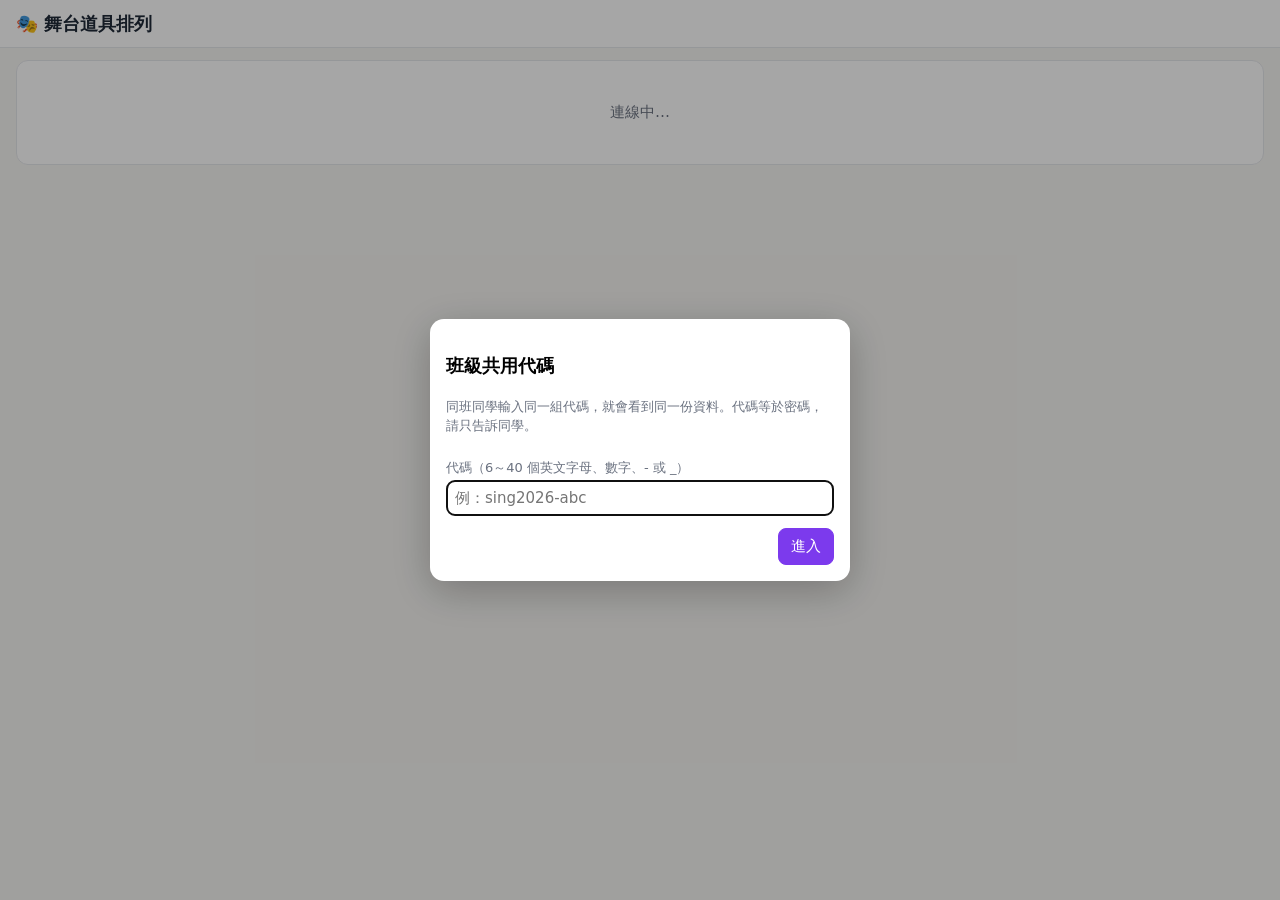
==== index.html @ 6cffd24e "Demo: output layout preview with scene name and prop list with counts beside the stage view Co-Autho" ====
<!doctype html>
<html lang="zh-Hant">
<head>
<meta charset="utf-8">
<meta name="viewport" content="width=device-width,initial-scale=1">
<title>舞台道具排列</title>
<link rel="stylesheet" href="style.css?v=202611250448">
</head>
<body>
<header class="top no-print">
  <h1><a href="#" data-act="home" class="homelink">🎭 舞台道具排列</a></h1>
  <div class="evbar"></div>
  <div class="datamenu"><span id="cloudBox"></span>
  </div>
</header>
<nav class="tabs no-print" id="tabs">
  <button data-tab="editor">排列舞台</button>
  <button data-tab="props">道具庫</button>
  <button data-tab="output">輸出</button>
</nav>
<main id="main"></main>
<dialog id="dlg"></dialog>
<script src="firebase-config.js?v=202611250448"></script>
<script src="app.js?v=202611250448"></script>
</body>
</html>
---- style.css ----
:root{--bg:#f6f5f2;--card:#fff;--ink:#1f2937;--mute:#6b7280;--line:#e5e7eb;--accent:#7c3aed;
--theatre:#3b82f6;--personal:#c2410c;--actor:#16a34a;--danger:#dc2626}
*{box-sizing:border-box}
body{margin:0;background:var(--bg);color:var(--ink);font:15px/1.5 system-ui,-apple-system,"Noto Sans TC","Microsoft JhengHei",sans-serif}
button,.btn,select,input,textarea{font:inherit}
button,.btn{background:var(--card);border:1px solid var(--line);border-radius:8px;padding:6px 12px;cursor:pointer;color:var(--ink);display:inline-block}
button:hover,.btn:hover{border-color:var(--accent)}
button.primary{background:var(--accent);color:#fff;border-color:var(--accent)}
button.danger{color:var(--danger)}
button.small{padding:2px 8px;font-size:13px}
input,select,textarea{border:1px solid var(--line);border-radius:8px;padding:6px 8px;background:#fff;max-width:100%}
.top{display:flex;flex-wrap:wrap;gap:10px 16px;align-items:center;padding:10px 16px;background:var(--card);border-bottom:1px solid var(--line)}
.top h1{font-size:18px;margin:0}
.evbar{display:flex;flex-wrap:wrap;gap:6px;flex:1}
.evbar select{min-width:200px}
.tabs{display:flex;gap:4px;padding:8px 16px 0;overflow-x:auto}
.tabs button{border-radius:8px 8px 0 0;border-bottom:none;background:#ece9e3;white-space:nowrap}
.tabs button.on{background:var(--card);font-weight:600;color:var(--accent)}
main{padding:12px 16px 40px;max-width:1400px;margin:0 auto}
.card{background:var(--card);border:1px solid var(--line);border-radius:12px;padding:12px 14px;margin-bottom:12px}
.card h2,.card h3{margin:0 0 8px;font-size:16px}
.muted{color:var(--mute);font-size:13px}
.empty{text-align:center;padding:40px 10px;color:var(--mute)}
.editor{display:grid;grid-template-columns:280px 1fr;gap:12px;align-items:start}
@media(max-width:820px){.editor{grid-template-columns:1fr}}
.stagewrap svg{width:calc(var(--z,1)*100%);height:auto;display:block;touch-action:none;background:#fff;border-radius:8px}
#stageBox{overflow:auto;max-height:80vh;touch-action:none;border-radius:8px;cursor:grab}
.stagewrap .g{cursor:grab}
.stagewrap .g:active{cursor:grabbing}
.plist{max-height:340px;overflow:auto;margin-top:6px}
.prow{display:flex;align-items:center;gap:6px;padding:4px 2px;border-bottom:1px solid var(--line)}
.prow .nm{flex:1;min-width:0}
.prow .nm b{display:block;overflow:hidden;text-overflow:ellipsis;white-space:nowrap}
.dot{display:inline-block;width:10px;height:10px;border-radius:50%;margin-right:4px}
.dot.theatre{background:var(--theatre)}.dot.personal{background:var(--personal)}.dot.actor{background:var(--actor)}
.chips{display:flex;gap:4px;flex-wrap:wrap;margin:6px 0}
.chips button{padding:1px 8px;font-size:13px;border-radius:99px}
.chips button.on{background:var(--accent);color:#fff;border-color:var(--accent)}
.grid2{display:grid;grid-template-columns:repeat(auto-fit,minmax(130px,1fr));gap:8px}
label.f{display:flex;flex-direction:column;font-size:13px;color:var(--mute);gap:2px}
label.f input,label.f select,label.f textarea{color:var(--ink);font-size:15px}
table{border-collapse:collapse;width:100%}
th,td{text-align:left;padding:5px 8px;border-bottom:1px solid var(--line);font-size:14px}
th{background:#faf9f7}
.tag{display:inline-block;border-radius:99px;padding:0 8px;font-size:12px;color:#fff}
.tag.theatre{background:var(--theatre)}.tag.personal{background:var(--personal)}.tag.actor{background:var(--actor)}
.toolbar{display:flex;flex-wrap:wrap;gap:8px;align-items:center;margin-bottom:10px}
dialog{border:none;border-radius:14px;padding:16px;width:min(420px,94vw);box-shadow:0 10px 40px rgba(0,0,0,.25)}
dialog::backdrop{background:rgba(0,0,0,.35)}
dialog .row{display:flex;gap:8px;justify-content:flex-end;margin-top:12px}
.sheet h2{margin:16px 0 6px}
.sheet .pg{margin-bottom:20px}
.legend{display:flex;gap:12px;font-size:13px;margin:4px 0}
@media print{
  body{background:#fff}.no-print{display:none!important}
  main{padding:0;max-width:none}.card{border:none;padding:0}
  .pg-break{break-before:page}
  .sheet .pg{break-inside:avoid}
}
.sheet svg{width:100%;max-width:860px;height:auto;display:block}
.scenebar .chips button{padding:4px 12px;font-size:14px}
.scenebar .toolbar{margin:6px 0}

.homelink{color:inherit;text-decoration:none}
.evcard{display:flex;align-items:center;gap:10px;padding:8px 0;border-bottom:1px solid var(--line)}
.evcard>div{flex:1;min-width:0}
.crumb{display:flex;flex-wrap:wrap;align-items:center;gap:8px;padding:8px 14px}
.crumbt{flex:1;min-width:160px}
[hidden]{display:none!important}
.stagewrap .rot{cursor:crosshair}

.zoombar{display:flex;gap:6px;align-items:center;margin:0 0 6px;flex-wrap:wrap}
.zoombar span{min-width:44px;text-align:center;font-size:13px;color:var(--mute)}
.selTools{display:none;gap:6px;padding:8px 0 0;flex-wrap:wrap}
.stagewrap.full{position:fixed;inset:0;z-index:100;margin:0;border-radius:0;display:flex;flex-direction:column;overflow:hidden;padding:8px 10px}
.stagewrap.full #stageBox{flex:1;max-height:none}
.stagewrap.full .selTools{display:flex}
body.noscroll{overflow:hidden}
.nudge{display:flex;gap:6px;flex-wrap:wrap;align-items:center;margin-top:8px}
details.card>summary{cursor:pointer;font-weight:600;list-style:revert}
.plrow{cursor:pointer}.plrow.sel{background:#f3e8ff}
.warn{color:var(--danger)}

.num{display:inline-block;min-width:22px;text-align:center;border-radius:99px;color:#fff;padding:0 6px;font-size:12px;-webkit-print-color-adjust:exact;print-color-adjust:exact}
.palsel{display:inline-flex;align-items:center;gap:4px;font-size:13px;color:var(--mute)}
.palsel select{padding:2px 6px;font-size:13px}
.numtbl{margin-top:4px}
@media print{svg,.dot,.tag{-webkit-print-color-adjust:exact;print-color-adjust:exact}}
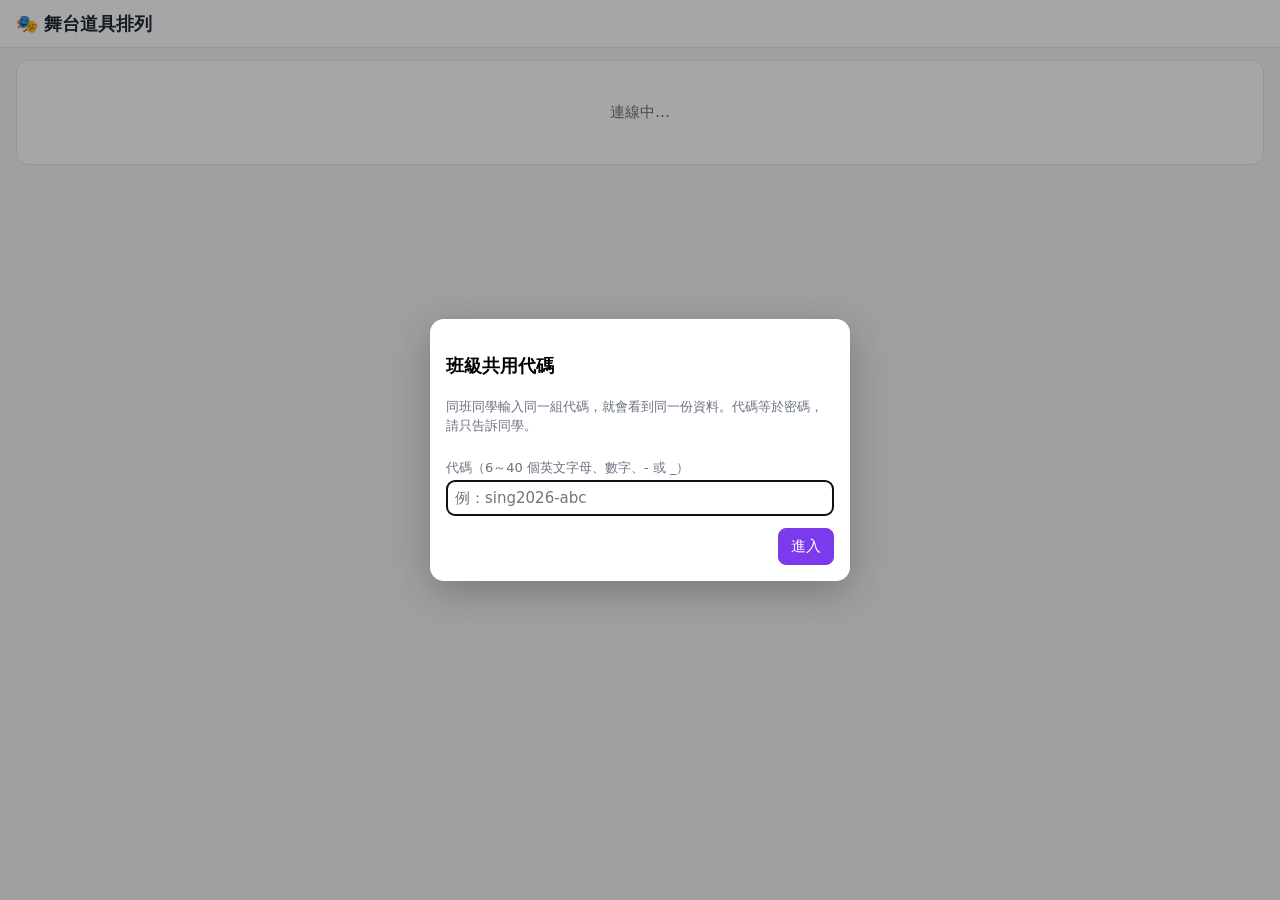
==== commit 87722df2: "Output: per-scene sheet with stage view and prop list/counts side by side; summary view includes eve" ====
--- a/index.html
+++ b/index.html
@@ -4,7 +4,7 @@
 <meta charset="utf-8">
 <meta name="viewport" content="width=device-width,initial-scale=1">
 <title>舞台道具排列</title>
-<link rel="stylesheet" href="style.css?v=202611250448">
+<link rel="stylesheet" href="style.css?v=202611250452">
 </head>
 <body>
 <header class="top no-print">
@@ -20,7 +20,7 @@
 </nav>
 <main id="main"></main>
 <dialog id="dlg"></dialog>
-<script src="firebase-config.js?v=202611250448"></script>
-<script src="app.js?v=202611250448"></script>
+<script src="firebase-config.js?v=202611250452"></script>
+<script src="app.js?v=202611250452"></script>
 </body>
 </html>
--- a/style.css
+++ b/style.css
@@ -86,3 +86,14 @@
 .palsel select{padding:2px 6px;font-size:13px}
 .numtbl{margin-top:4px}
 @media print{svg,.dot,.tag{-webkit-print-color-adjust:exact;print-color-adjust:exact}}
+
+.sheetrow{display:grid;grid-template-columns:minmax(0,1.6fr) minmax(240px,1fr);gap:18px;align-items:start;margin-bottom:18px}
+@media (max-width:760px){.sheetrow{grid-template-columns:1fr}}
+.sh-name{font-size:24px;font-weight:700;color:#7c3aed;line-height:1.2}
+.sh-title{font-size:16px;font-weight:600}
+.sh-head{margin-bottom:8px}
+table.plist td,table.plist th{padding:4px 6px;vertical-align:middle}
+table.plist .r{text-align:right;width:56px}
+table.plist .total td{border-top:2px solid #374151;background:#f9fafb;font-size:13px}
+@page{size:A4 landscape;margin:10mm}
+@media print{.sheetrow{grid-template-columns:1.6fr 1fr;break-inside:avoid;margin-bottom:10px}}
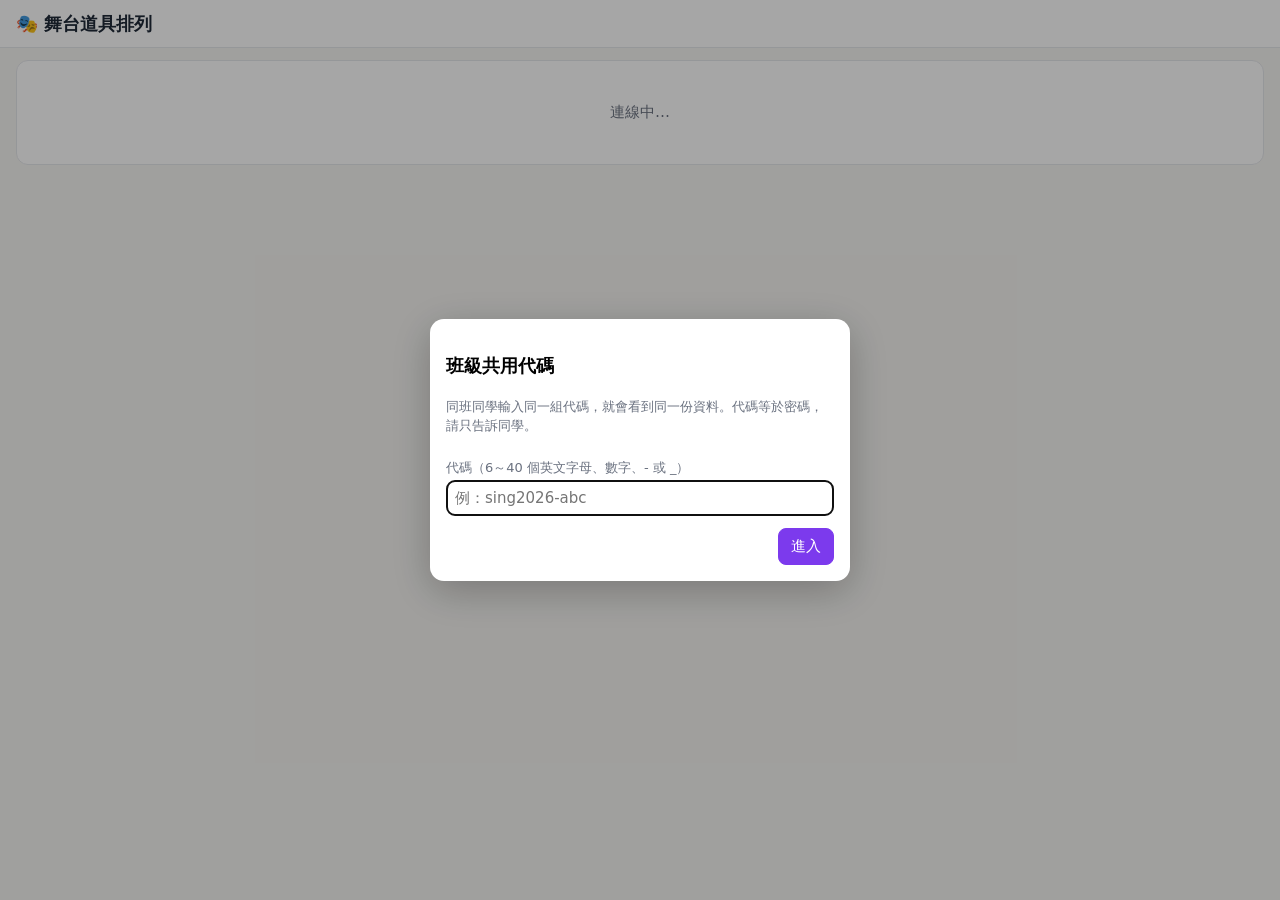
==== commit 19d4cf60: "Print: without 'one page per person', shrink stage views so two people fit per page Co-Authored-By: " ====
--- a/index.html
+++ b/index.html
@@ -4,7 +4,7 @@
 <meta charset="utf-8">
 <meta name="viewport" content="width=device-width,initial-scale=1">
 <title>舞台道具排列</title>
-<link rel="stylesheet" href="style.css?v=202611250452">
+<link rel="stylesheet" href="style.css?v=202611250456">
 </head>
 <body>
 <header class="top no-print">
@@ -20,7 +20,7 @@
 </nav>
 <main id="main"></main>
 <dialog id="dlg"></dialog>
-<script src="firebase-config.js?v=202611250452"></script>
-<script src="app.js?v=202611250452"></script>
+<script src="firebase-config.js?v=202611250456"></script>
+<script src="app.js?v=202611250456"></script>
 </body>
 </html>
--- a/style.css
+++ b/style.css
@@ -97,3 +97,4 @@
 table.plist .total td{border-top:2px solid #374151;background:#f9fafb;font-size:13px}
 @page{size:A4 landscape;margin:10mm}
 @media print{.sheetrow{grid-template-columns:1.6fr 1fr;break-inside:avoid;margin-bottom:10px}}
+@media print{.sheetrow.compact .sh-fig svg{height:84mm;width:100%}}   /* 沒勾「每人一頁」：縮小俯視圖，一頁可放兩個人 */
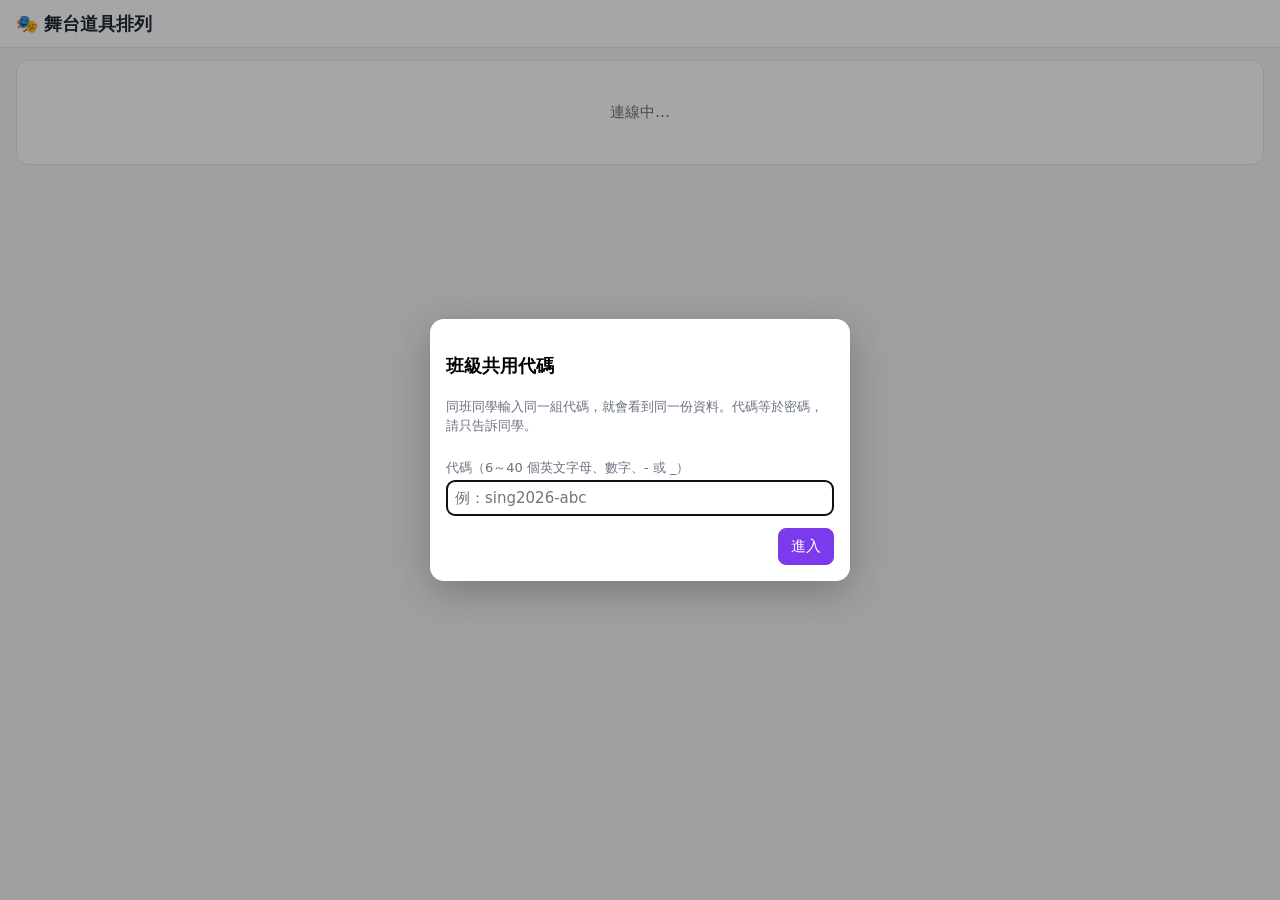
==== commit 6bbb6e0c: "Print: fix wasted space (no fixed block height, no forced landscape), let summary table span pages w" ====
--- a/index.html
+++ b/index.html
@@ -4,7 +4,7 @@
 <meta charset="utf-8">
 <meta name="viewport" content="width=device-width,initial-scale=1">
 <title>舞台道具排列</title>
-<link rel="stylesheet" href="style.css?v=202611250456">
+<link rel="stylesheet" href="style.css?v=202611250458">
 </head>
 <body>
 <header class="top no-print">
@@ -20,7 +20,7 @@
 </nav>
 <main id="main"></main>
 <dialog id="dlg"></dialog>
-<script src="firebase-config.js?v=202611250456"></script>
-<script src="app.js?v=202611250456"></script>
+<script src="firebase-config.js?v=202611250458"></script>
+<script src="app.js?v=202611250458"></script>
 </body>
 </html>
--- a/style.css
+++ b/style.css
@@ -95,6 +95,9 @@
 table.plist td,table.plist th{padding:4px 6px;vertical-align:middle}
 table.plist .r{text-align:right;width:56px}
 table.plist .total td{border-top:2px solid #374151;background:#f9fafb;font-size:13px}
-@page{size:A4 landscape;margin:10mm}
 @media print{.sheetrow{grid-template-columns:1.6fr 1fr;break-inside:avoid;margin-bottom:10px}}
-@media print{.sheetrow.compact .sh-fig svg{height:84mm;width:100%}}   /* 沒勾「每人一頁」：縮小俯視圖，一頁可放兩個人 */
+@media print{
+  .sheet .pg:not(.sheetrow){break-inside:auto}              /* 總清單很長時可以跨頁，不要整個被推到下一頁 */
+  .sheet thead{display:table-header-group}                    /* 跨頁時每頁重複表頭 */
+  .sheet tr{break-inside:avoid}
+}
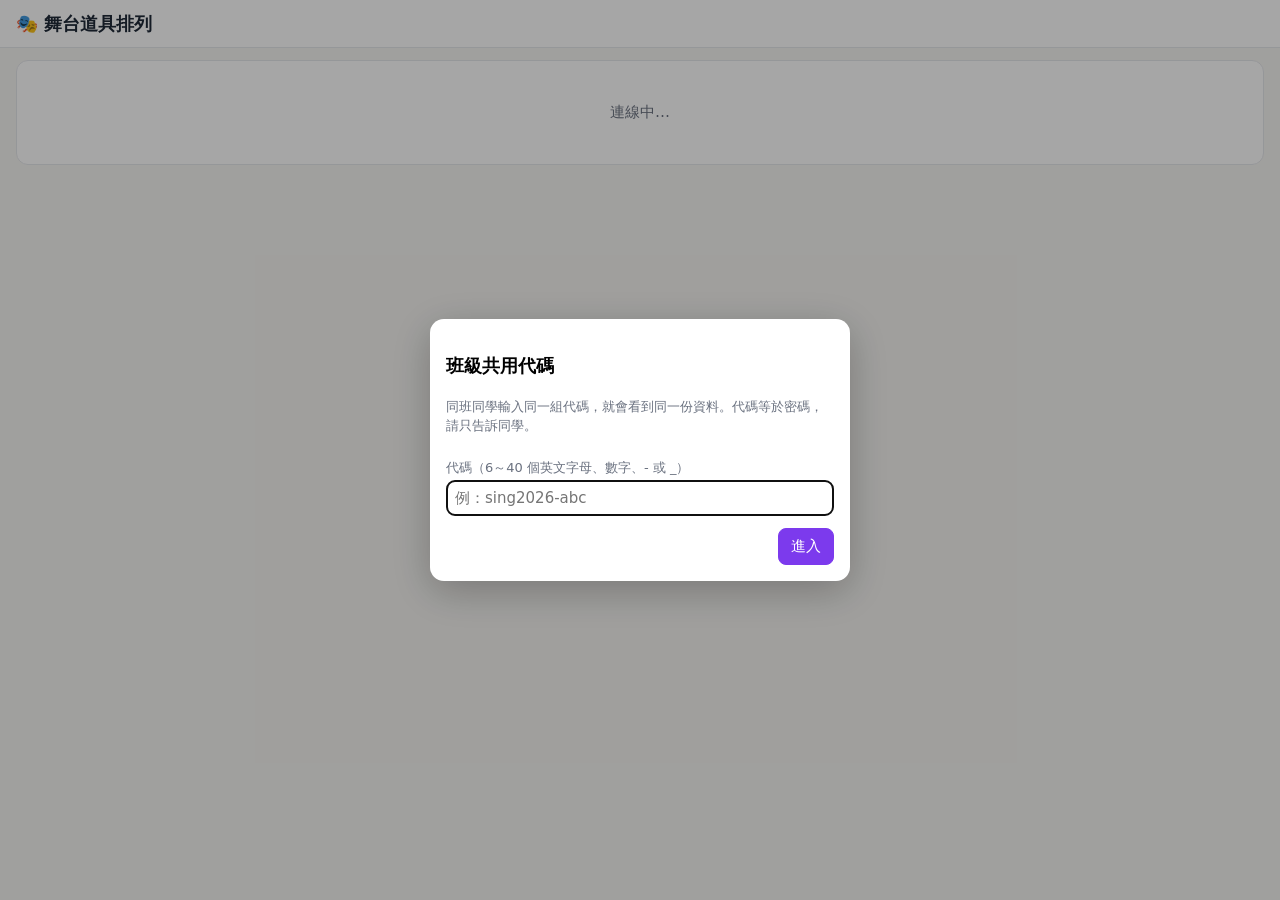
==== commit f04e31a0: "Demo: phone-friendly scene header, empty-scene option, carried-on props, new-event copy preview Co-A" ====
--- a/index.html
+++ b/index.html
@@ -4,7 +4,7 @@
 <meta charset="utf-8">
 <meta name="viewport" content="width=device-width,initial-scale=1">
 <title>舞台道具排列</title>
-<link rel="stylesheet" href="style.css?v=202611250458">
+<link rel="stylesheet" href="style.css?v=202611251912">
 </head>
 <body>
 <header class="top no-print">
@@ -20,7 +20,7 @@
 </nav>
 <main id="main"></main>
 <dialog id="dlg"></dialog>
-<script src="firebase-config.js?v=202611250458"></script>
-<script src="app.js?v=202611250458"></script>
+<script src="firebase-config.js?v=202611251912"></script>
+<script src="app.js?v=202611251912"></script>
 </body>
 </html>
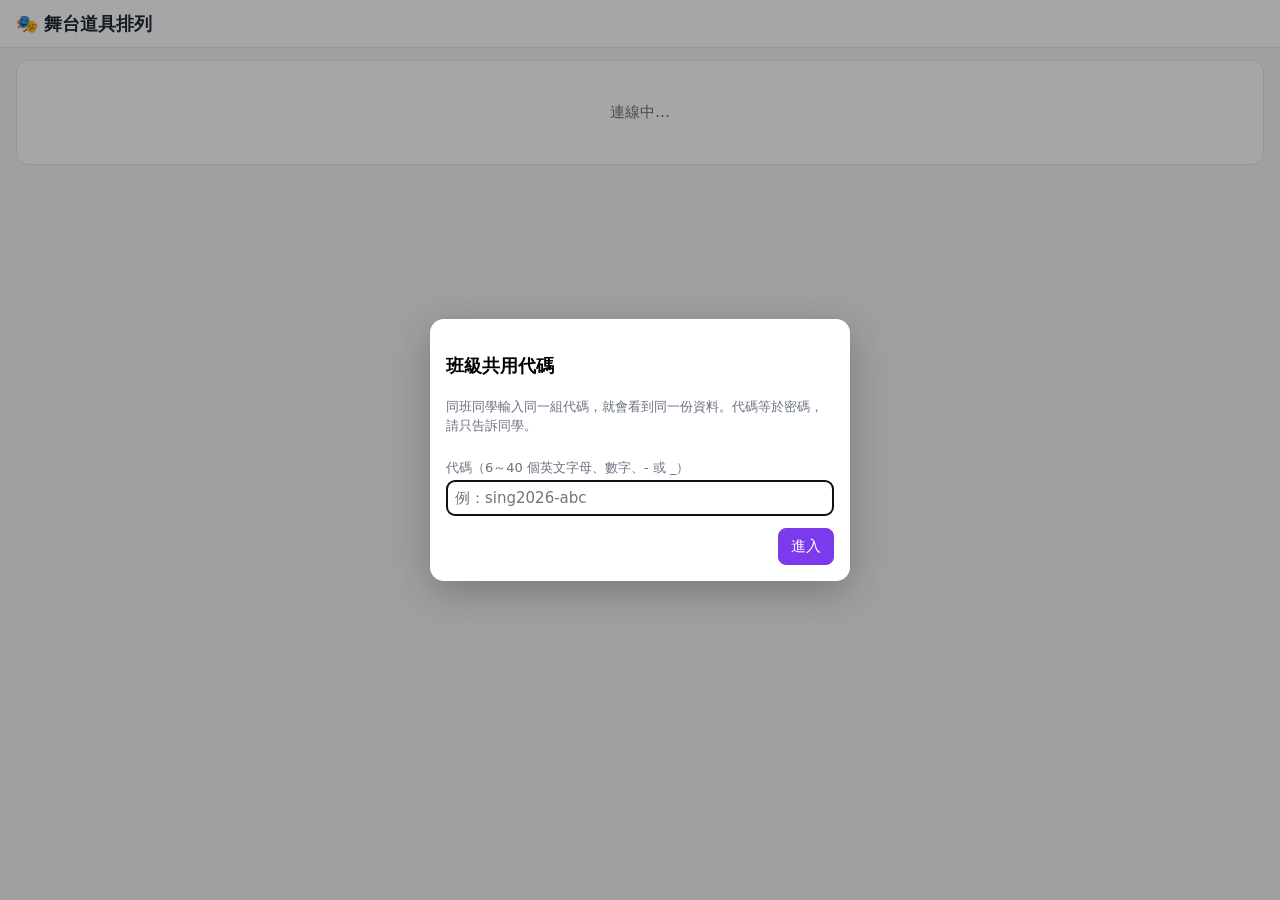
==== commit 8086f965: "Demo: pick individual theatre props from other venues and copy them to this venue Co-Authored-By: Cl" ====
--- a/index.html
+++ b/index.html
@@ -4,7 +4,7 @@
 <meta charset="utf-8">
 <meta name="viewport" content="width=device-width,initial-scale=1">
 <title>舞台道具排列</title>
-<link rel="stylesheet" href="style.css?v=202611251912">
+<link rel="stylesheet" href="style.css?v=202611251919">
 </head>
 <body>
 <header class="top no-print">
@@ -20,7 +20,7 @@
 </nav>
 <main id="main"></main>
 <dialog id="dlg"></dialog>
-<script src="firebase-config.js?v=202611251912"></script>
-<script src="app.js?v=202611251912"></script>
+<script src="firebase-config.js?v=202611251919"></script>
+<script src="app.js?v=202611251919"></script>
 </body>
 </html>
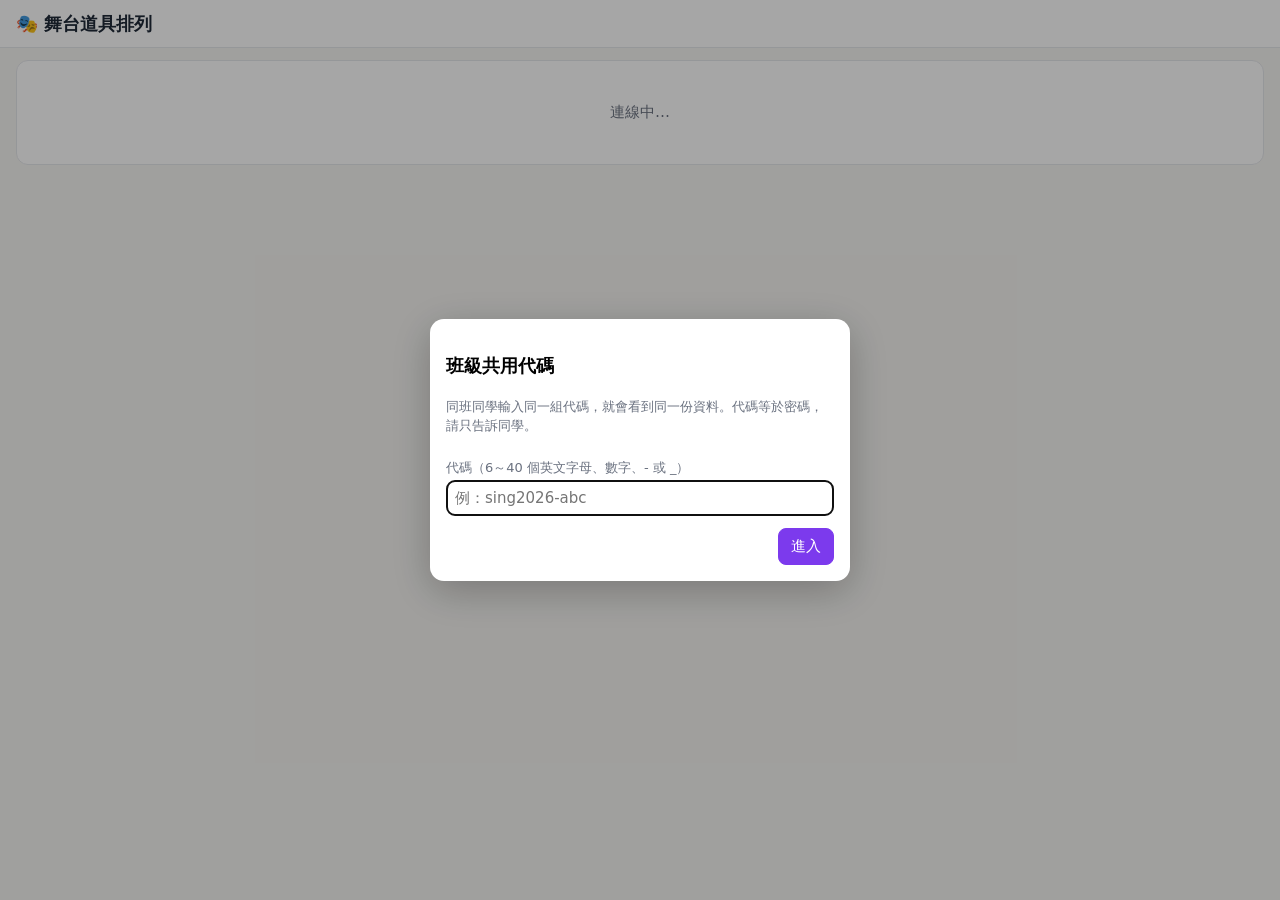
==== commit a767d3bf: "Add beta/: full simulated copy of the app with venue prop libraries, carried-on props, empty-scene o" ====
--- a/index.html
+++ b/index.html
@@ -4,7 +4,7 @@
 <meta charset="utf-8">
 <meta name="viewport" content="width=device-width,initial-scale=1">
 <title>舞台道具排列</title>
-<link rel="stylesheet" href="style.css?v=202611251919">
+<link rel="stylesheet" href="style.css?v=202611251924">
 </head>
 <body>
 <header class="top no-print">
@@ -20,7 +20,7 @@
 </nav>
 <main id="main"></main>
 <dialog id="dlg"></dialog>
-<script src="firebase-config.js?v=202611251919"></script>
-<script src="app.js?v=202611251919"></script>
+<script src="firebase-config.js?v=202611251924"></script>
+<script src="app.js?v=202611251924"></script>
 </body>
 </html>
